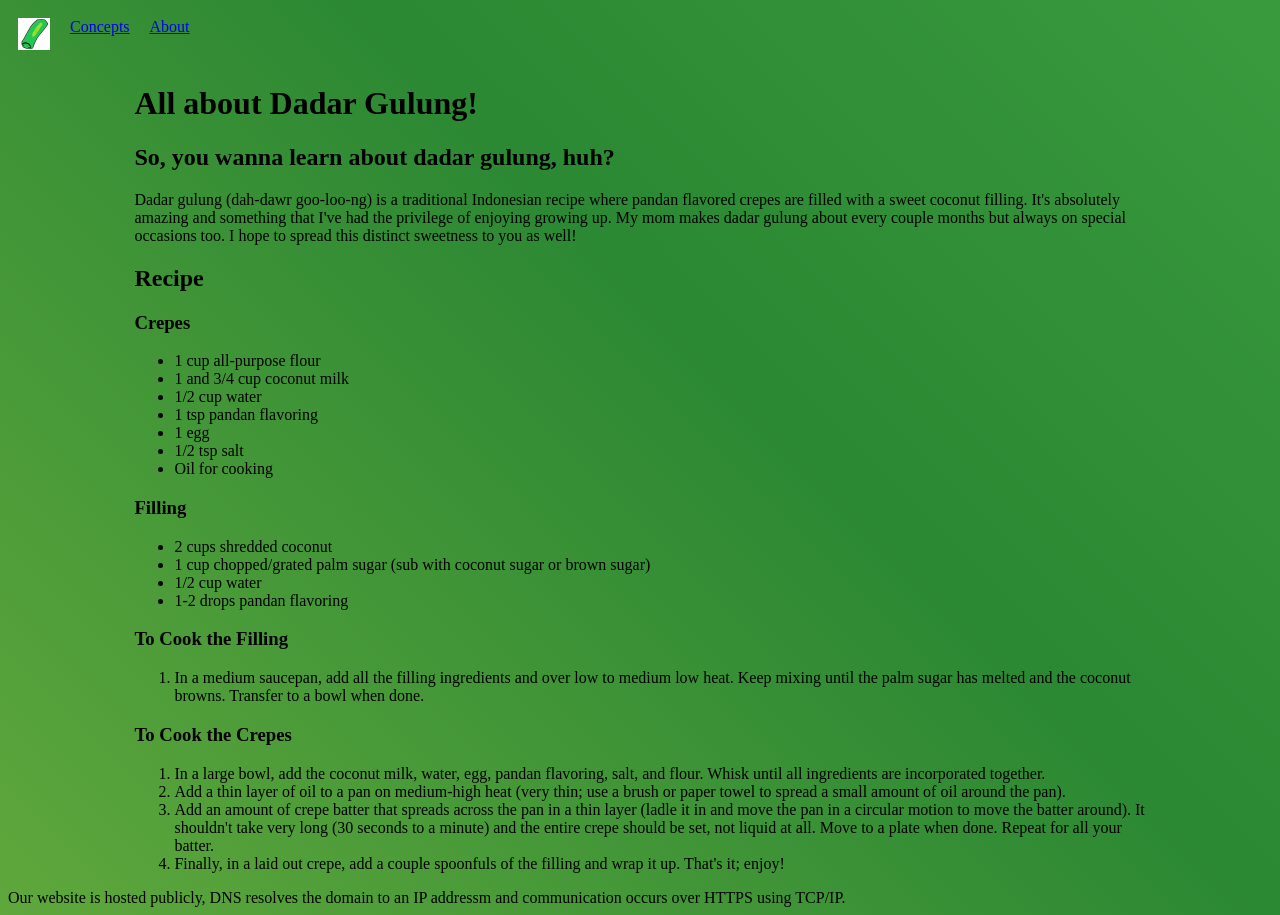
==== index.html @ d3ff0817 "renaming" ====
<!DOCTYPE html>
<html lang="en">
<head>
  <meta charset="UTF-8" />
  <title>Dadar Gulung!</title>
  <meta name="viewport" content="width=device-width,initial-scale=1" />
  <meta name="description" content="" />
  <link rel="stylesheet" type="text/css" href="style.css" />
  <link rel="icon" href="favicon.png">
  <meta name="theme-color" content="#292d60">
</head>
<body class="body">
  <div id="fadein"></div>
  <nav class="nav" id="nav">
    <a href="home.html"><img src="favicon.png" alt="Home button" width="32"></a>
    <a href="concepts.html">Concepts</a>
    <a href="aboutme.html">About</a>
    <a href="javascript:void(0);" id="menu-toggle" onclick="togglemenu()">
      <div class="menu-toggle__bar1"></div>
      <div class="menu-toggle__bar2"></div>
    </a>
  </nav>
  <div class="content">
    <h1>All about Dadar Gulung!</h1>
    <h2>So, you wanna learn about dadar gulung, huh?</h2>
    <p>
      Dadar gulung (dah-dawr goo-loo-ng) is a traditional Indonesian recipe where pandan flavored crepes are filled with a sweet coconut filling.
      It's absolutely amazing and something that I've had the privilege of enjoying growing up.
      My mom makes dadar gulung about every couple months but always on special occasions too. 
      I hope to spread this distinct sweetness to you as well!
    </p>
    <h2>Recipe</h2>
    <h3>Crepes</h3>
    <ul>
      <li>1 cup all-purpose flour</li>
      <li>1 and 3/4 cup coconut milk</li>
      <li>1/2 cup water</li>
      <li>1 tsp pandan flavoring</li>
      <li>1 egg</li>
      <li>1/2 tsp salt</li>
      <li>Oil for cooking</li>
    </ul>
    <h3>Filling</h3>
    <ul>
      <li>2 cups shredded coconut</li>
      <li>1 cup chopped/grated palm sugar (sub with coconut sugar or brown sugar)</li>
      <li>1/2 cup water</li>
      <li>1-2 drops pandan flavoring</li>
    </ul>
    <h3>To Cook the Filling</h3>
    <ol>
      <li>In a medium saucepan, add all the filling ingredients and over low to medium low heat. Keep mixing until the palm sugar has melted and the coconut browns. Transfer to a bowl when done.</li>
    </ol>
    <h3>To Cook the Crepes</h3>
    <ol>
      <li>In a large bowl, add the coconut milk, water, egg, pandan flavoring, salt, and flour. Whisk until all ingredients are incorporated together.</li>
      <li>Add a thin layer of oil to a pan on medium-high heat (very thin; use a brush or paper towel to spread a small amount of oil around the pan).</li>
      <li>
        Add an amount of crepe batter that spreads across the pan in a thin layer (ladle it in and move the pan in a circular motion to move the batter around).
        It shouldn't take very long (30 seconds to a minute) and the entire crepe should be set, not liquid at all. Move to a plate when done. Repeat for all your batter.
      </li>
      <li>Finally, in a laid out crepe, add a couple spoonfuls of the filling and wrap it up. That's it; enjoy!</li>
    </ol>
  </div>
  <script>
  function togglemenu() {
    var x = document.getElementById("nav");
    if (x.className === "nav") {
      x.className += " nav--open";
    } else {
      x.className = "nav";
    }
    var element = document.getElementById("menu-toggle");
    element.classList.toggle("menu-toggle--open");
  }
  </script>
  <script type="text/javascript">
  window.onload = function(){
    setTimeout(function(){
      document.getElementById("fadein").remove();
    },1000);
  };
  </script>
  <footer>
    Our website is hosted publicly, DNS resolves the domain to an IP addressm and communication occurs over HTTPS using TCP/IP.
  </footer>
</body>
</html>
---- style.css ----
.nav {
    overflow: hidden;
}
.nav a {
    float: left;
    margin: 10px;
    display: block;
}
.nav #menu-toggle {
    display: none;
}
.body {
    background: linear-gradient(45deg, #85be43, #2b8833, #4cb44c);
    background-size: 200% 200%;
}
.content {
    width: 80%;
    margin: 0 auto;
}
@media screen and (max-width: 600px) {
    .nav a:not(:first-child) {
        display: none;
    }
    .nav a#menu-toggle {
        float: right;
        display: block;
    }
}
@media screen and (max-width: 600px) {
    .nav.nav--open {
        position: relative;
    }
    .nav.nav--open #menu-toggle {
        position: absolute;
        right: 0;
        top: 0;
    }
    .nav.nav--open a {
        float: none;
        display: block;
        text-align: left;
    }
}
.menu-toggle__bar1, .menu-toggle__bar2, .menu-toggle__bar3 {
    width: 21px;
    height: 3px;
    background-color: #000000;
    margin: 4px 0;
    transition: 0.3s;
}
.menu-toggle--open .menu-toggle__bar1 {
    transform: translate(0, 7px) rotate(-45deg);
}
.menu-toggle--open .menu-toggle__bar2 {
    opacity: 0;
}
.menu-toggle--open .menu-toggle__bar3 {
    transform: translate(0, -7px) rotate(45deg);
}
@keyframes fadeinall {
    0% {
        opacity: 1;
    }
    97% {
        opacity: 0;
    }
    98% {
        opacity: 0;
        -webkit-transform: translateY(0);
        transform: translateY(0);
    }
    100% {
        opacity: 0;
        -webkit-transform: translateY(-100%);
        transform: translateY(-100%);
        z-index: -1;
    }
}
#fadein {
    opacity: 1;
    position: fixed;
    top: 0;
    left: 0;
    width: 100%;
    height: 100%;
    -webkit-transform: translateY(0);
    -ms-transform: translateY(0);
    transform: translateY(0);
    background-color: #FFFFFF;
    z-index: 999;
    -webkit-animation-fill-mode: forwards;
    animation-fill-mode: forwards;
    -webkit-animation: fadeinall 1s normal both;
    animation: fadeinall 1s normal both;
    -webkit-animation-delay: 0.3s;
    animation-delay: 0.3s;
}
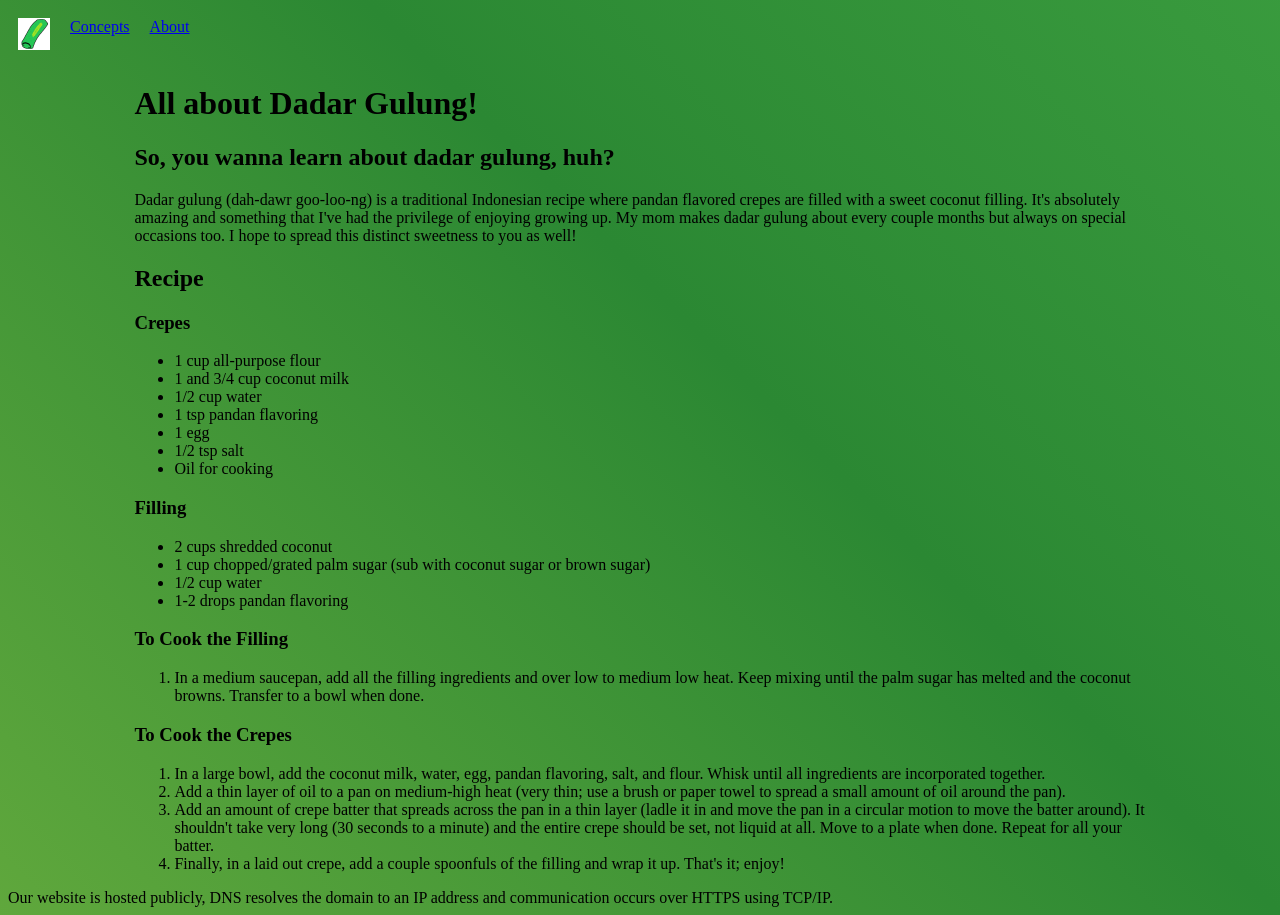
==== commit 0b8b2e00: "concepts.html content added - Added content for the concepts page - fixed a typo in the message at t" ====
--- a/index.html
+++ b/index.html
@@ -82,7 +82,7 @@
   };
   </script>
   <footer>
-    Our website is hosted publicly, DNS resolves the domain to an IP addressm and communication occurs over HTTPS using TCP/IP.
+    Our website is hosted publicly, DNS resolves the domain to an IP address and communication occurs over HTTPS using TCP/IP.
   </footer>
 </body>
 </html>
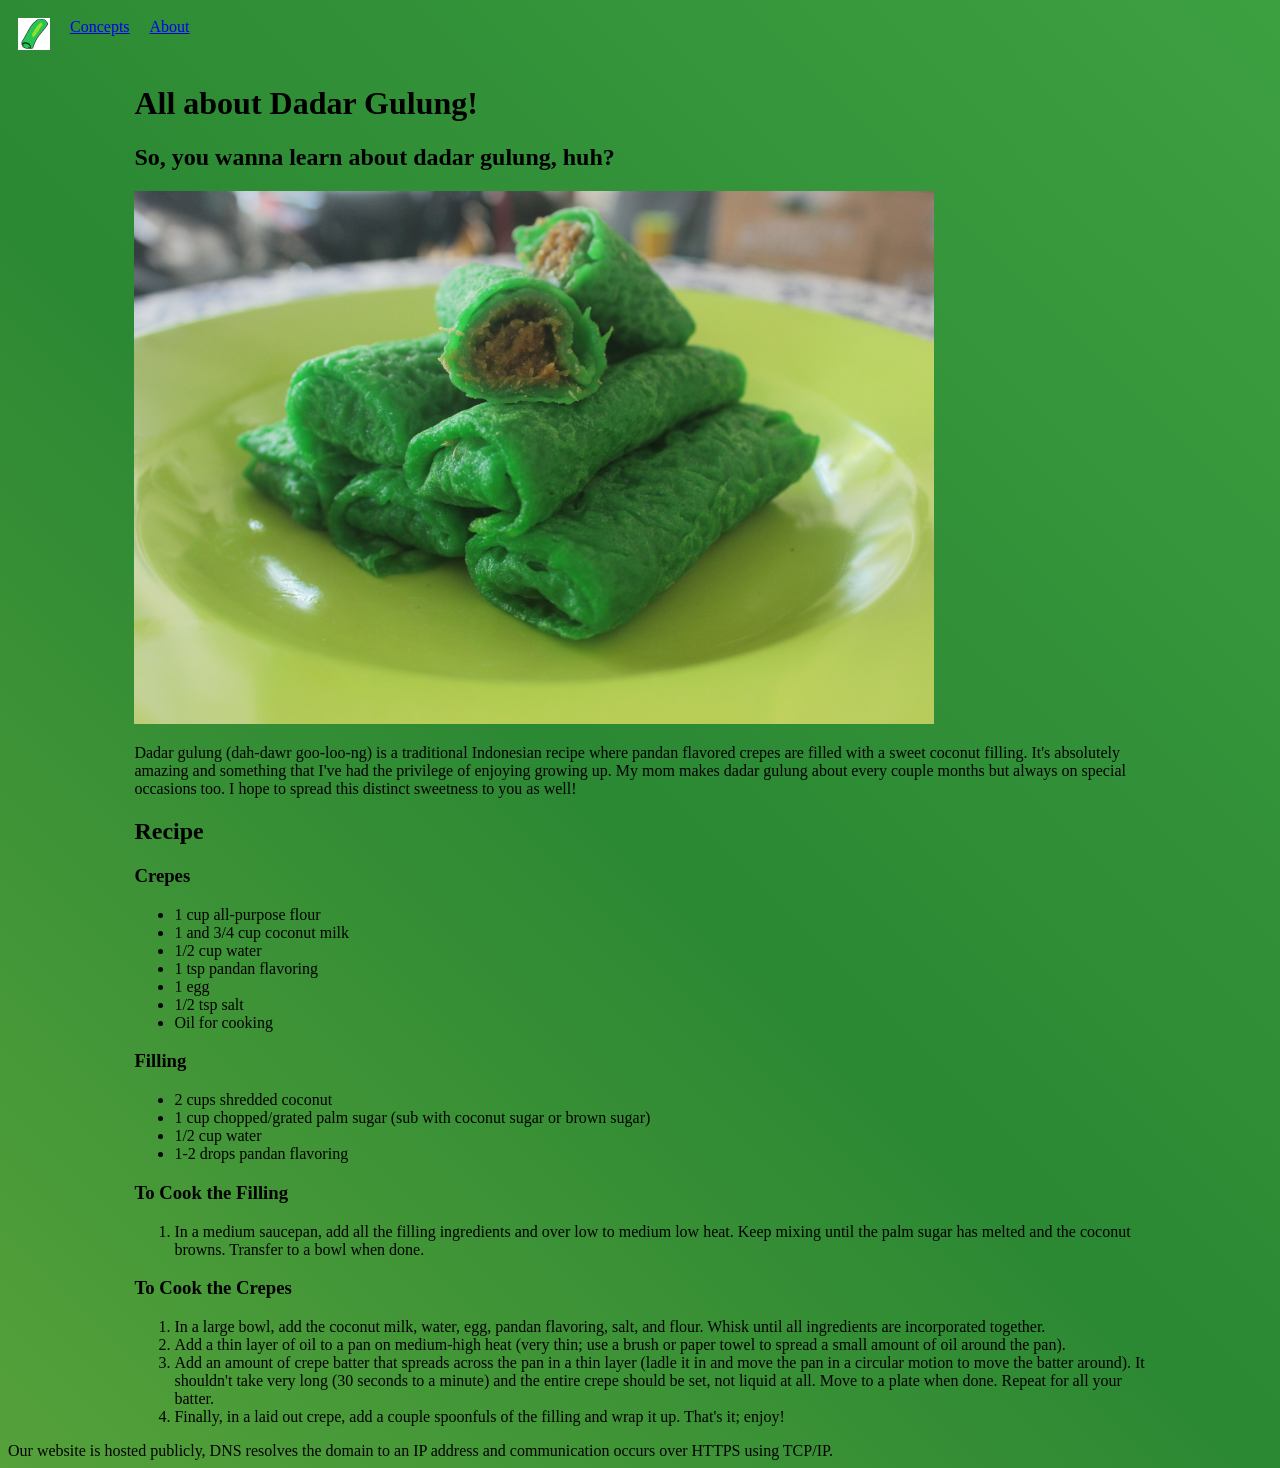
==== commit 3e833c4b: "Lazy Loading Image, Google Network Monitoring - added an image to implement lazy loading (performanc" ====
--- a/index.html
+++ b/index.html
@@ -8,11 +8,20 @@
   <link rel="stylesheet" type="text/css" href="style.css" />
   <link rel="icon" href="favicon.png">
   <meta name="theme-color" content="#292d60">
+  <!-- Google tag (gtag.js) -->
+  <script async src="https://www.googletagmanager.com/gtag/js?id=G-713NVHZKW9"></script>
+  <script>
+    window.dataLayer = window.dataLayer || [];
+    function gtag(){dataLayer.push(arguments);}
+    gtag('js', new Date());
+
+    gtag('config', 'G-713NVHZKW9');
+  </script>
 </head>
 <body class="body">
   <div id="fadein"></div>
   <nav class="nav" id="nav">
-    <a href="home.html"><img src="favicon.png" alt="Home button" width="32"></a>
+    <a href="index.html"><img src="favicon.png" alt="Home button" width="32"></a>
     <a href="concepts.html">Concepts</a>
     <a href="aboutme.html">About</a>
     <a href="javascript:void(0);" id="menu-toggle" onclick="togglemenu()">
@@ -23,6 +32,7 @@
   <div class="content">
     <h1>All about Dadar Gulung!</h1>
     <h2>So, you wanna learn about dadar gulung, huh?</h2>
+    <img src="dadarGulung.jpg" loading="lazy" alt="Three dadar gulung on a plate" width="800">
     <p>
       Dadar gulung (dah-dawr goo-loo-ng) is a traditional Indonesian recipe where pandan flavored crepes are filled with a sweet coconut filling.
       It's absolutely amazing and something that I've had the privilege of enjoying growing up.
--- a/style.css
+++ b/style.css
@@ -86,7 +86,6 @@
     -webkit-transform: translateY(0);
     -ms-transform: translateY(0);
     transform: translateY(0);
-    background-color: #FFFFFF;
     z-index: 999;
     -webkit-animation-fill-mode: forwards;
     animation-fill-mode: forwards;
@@ -94,4 +93,82 @@
     animation: fadeinall 1s normal both;
     -webkit-animation-delay: 0.3s;
     animation-delay: 0.3s;
+}
+.contact-form {
+    background: rgba(255, 255, 255, 0.15);
+    backdrop-filter: blur(6px);
+    -webkit-backdrop-filter: blur(6px);
+    border: 1px solid rgba(255, 255, 255, 0.3);
+    border-radius: 12px;
+    padding: 2rem;
+    margin: 2rem 0;
+    max-width: 520px;
+}
+.contact-form h2 {
+    margin-top: 0;
+    font-size: 1.4rem;
+    letter-spacing: 0.03em;
+}
+.contact-form label {
+    display: block;
+    margin-bottom: 0.3rem;
+    margin-top: 1rem;
+    font-size: 0.9rem;
+    font-weight: 600;
+    letter-spacing: 0.04em;
+    text-transform: uppercase;
+}
+.contact-form label:first-of-type {
+    margin-top: 0;
+}
+.contact-form input,
+.contact-form textarea {
+    width: 100%;
+    padding: 0.65rem 0.85rem;
+    border: 1px solid rgba(255, 255, 255, 0.4);
+    border-radius: 7px;
+    background: rgba(255, 255, 255, 0.25);
+    font-size: 1rem;
+    box-sizing: border-box;
+    transition: border-color 0.2s, background 0.2s;
+    outline: none;
+}
+.contact-form input::placeholder,
+.contact-form textarea::placeholder {
+    color: rgba(255, 255, 255, 0.6);
+}
+.contact-form input:focus,
+.contact-form textarea:focus {
+    background: rgba(255, 255, 255, 0.35);
+}
+.contact-form textarea {
+    height: 120px;
+    resize: vertical;
+}
+.contact-form button {
+    margin-top: 1.25rem;
+    padding: 0.7rem 1.8rem;
+    color: #2b8833;
+    border: none;
+    border-radius: 7px;
+    font-size: 1rem;
+    font-weight: 700;
+    cursor: pointer;
+    letter-spacing: 0.03em;
+    transition: background 0.2s, color 0.2s, transform 0.1s;
+}
+.contact-form button:hover {
+    background: #f0f0f0;
+    transform: translateY(-1px);
+}
+.contact-form button:active {
+    transform: translateY(0);
+}
+#formResponse {
+    margin-top: 1rem;
+    font-weight: 600;
+    min-height: 1.2rem;
+}
+#formResponse.error {
+    color: #ffe0e0;
 }
